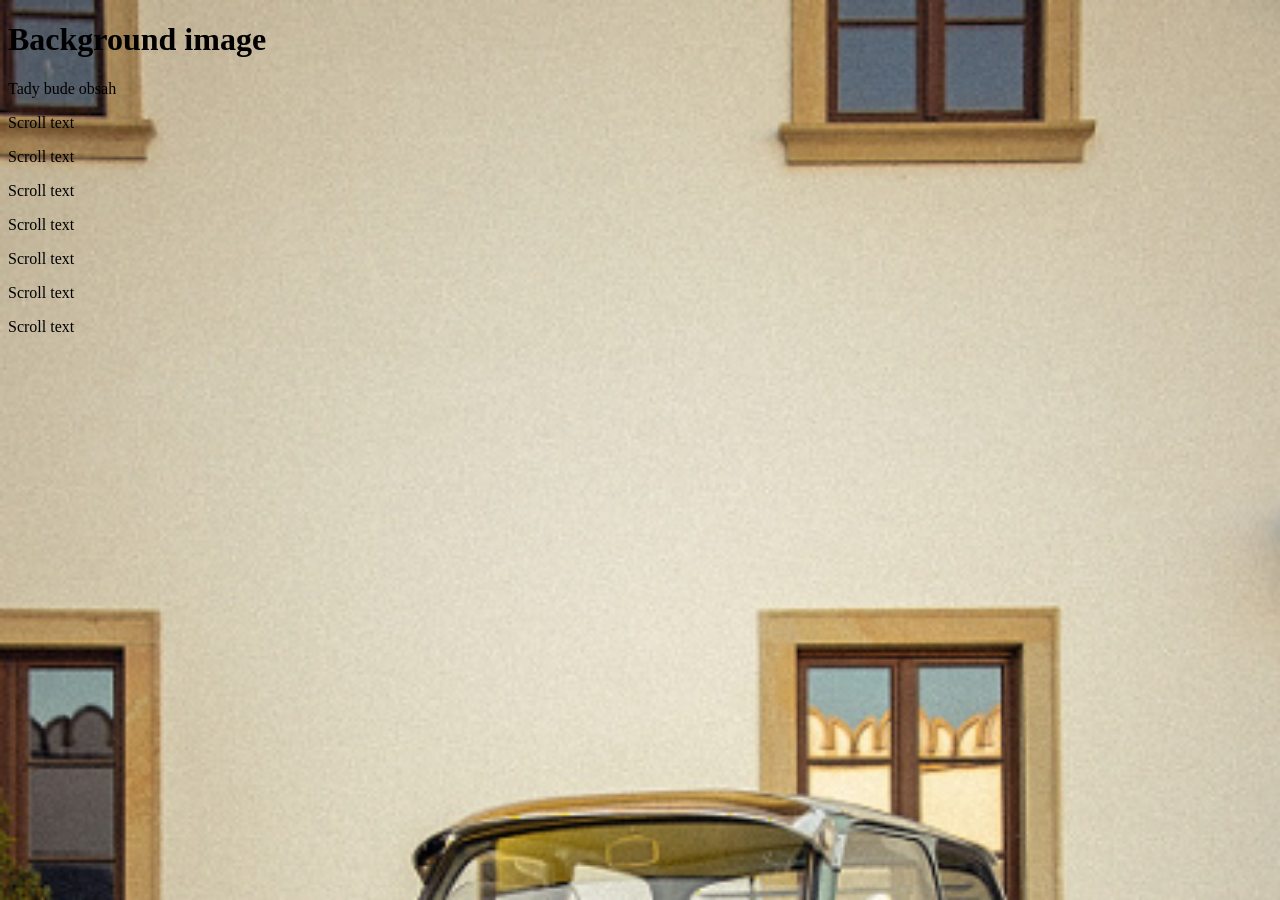
==== CSS_8. lekce/index.html @ 067077d4 "Add files via upload" ====
<!DOCTYPE html>
<html lang="en">
<head>
    <link rel="stylesheet" href="./styles.css">
    <meta charset="UTF-8">
    <meta name="viewport" content="width=device-width, initial-scale=1.0">
    <title>Document</title>
</head>
<body>
    <h1>Background image</h1>
    <p>Tady bude obsah</p>
    <div class="scroll-block">
        <p>Scroll text</p>
        <p>Scroll text</p>
        <p>Scroll text</p>
        <p>Scroll text</p>
        <p>Scroll text</p>
        <p>Scroll text</p>
        <p>Scroll text</p>
    </div>
</body>
</html>
---- CSS_8. lekce/styles.css ----
body {
    background-image: url(./assets/trabant\ 601.jpg);
    background-repeat: no-repeat;
    background-size: cover;
}
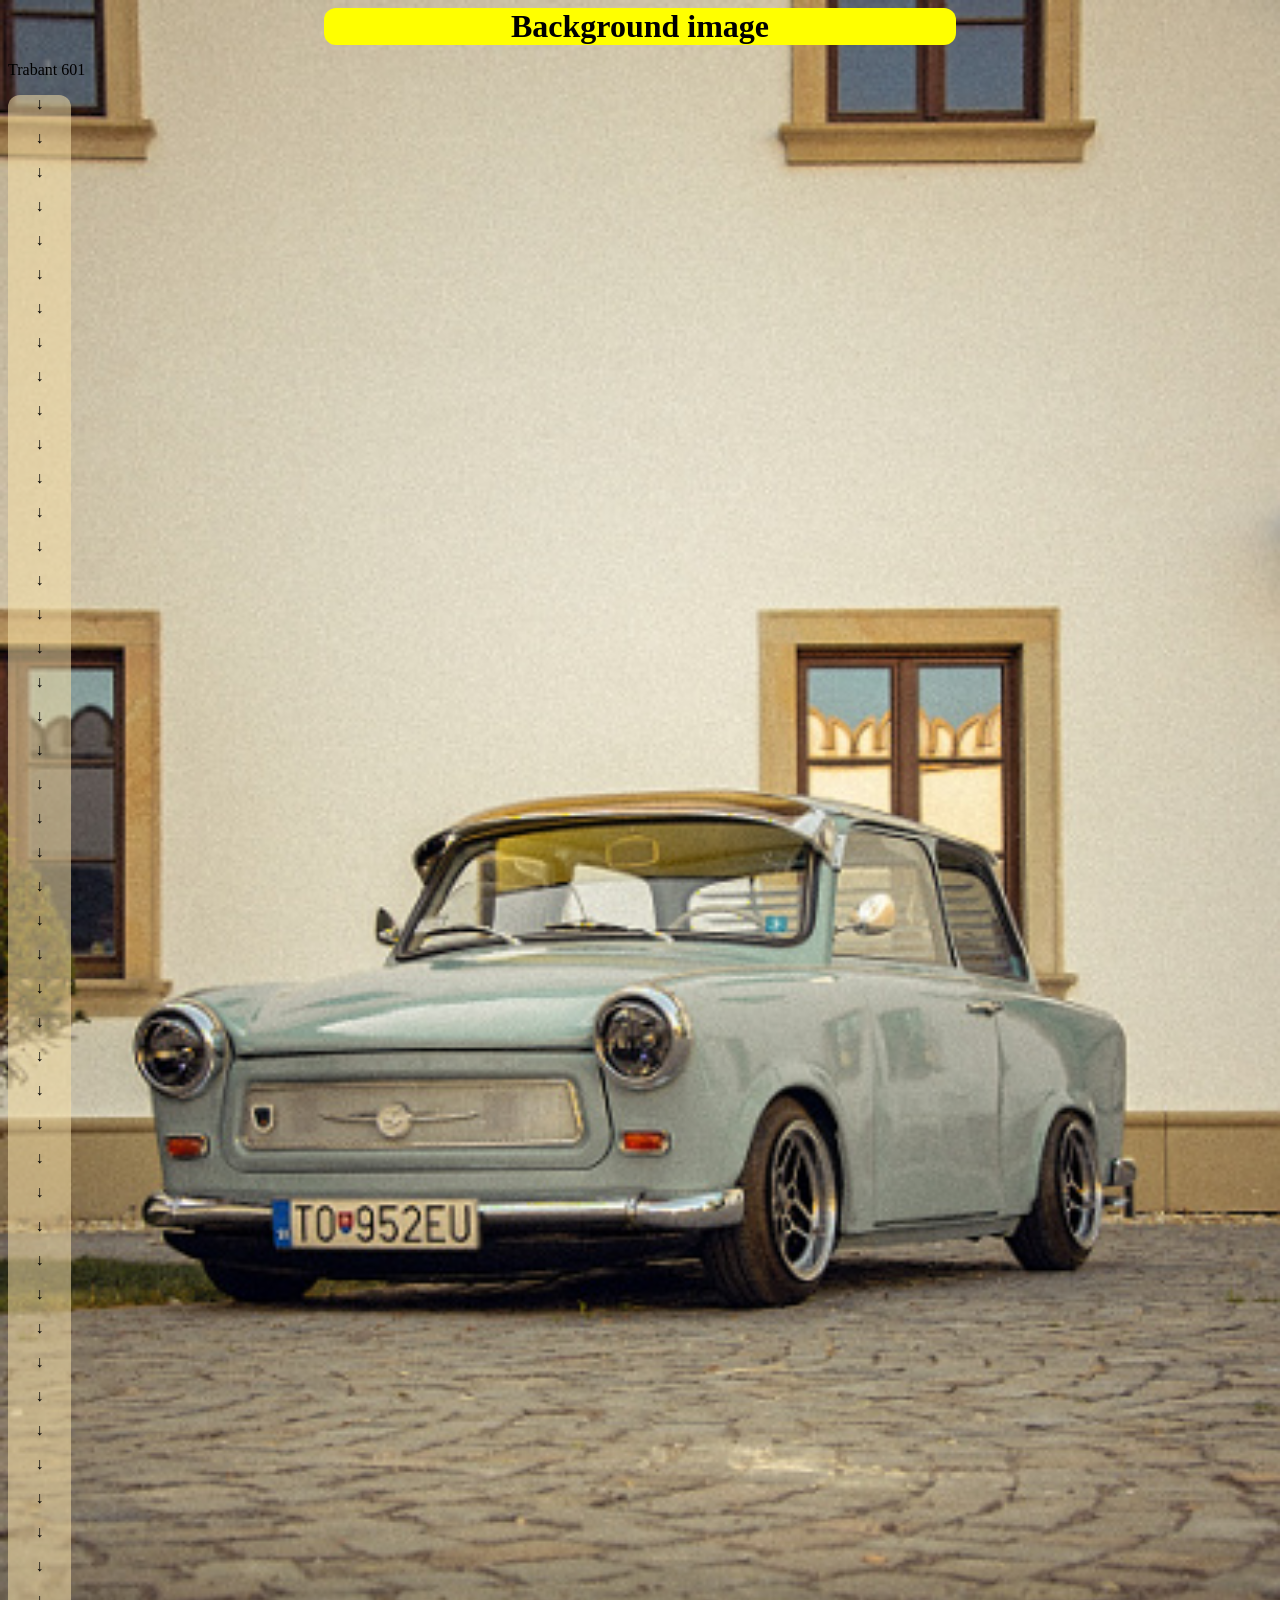
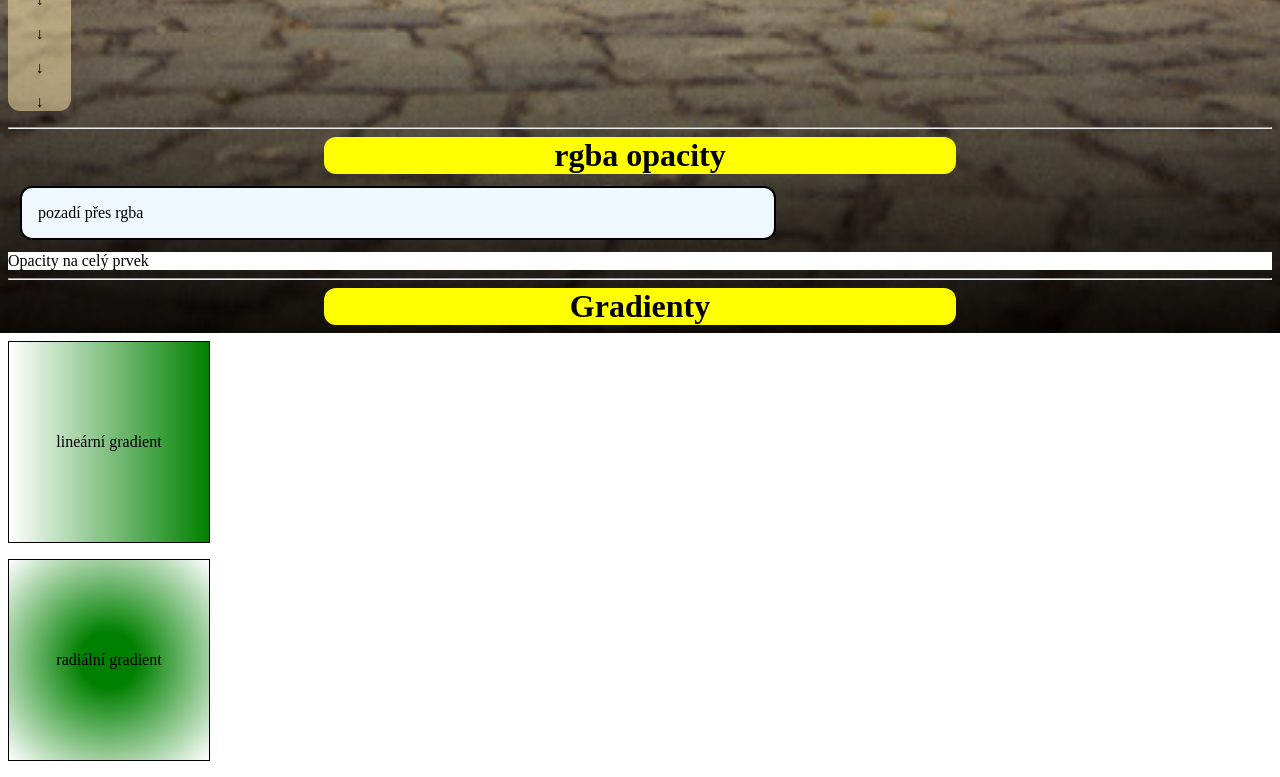
==== commit ebd74a07: "Add files via upload" ====
--- a/CSS_8. lekce/index.html
+++ b/CSS_8. lekce/index.html
@@ -8,15 +8,65 @@
 </head>
 <body>
     <h1>Background image</h1>
-    <p>Tady bude obsah</p>
+    <p>Trabant 601</p>
     <div class="scroll-block">
-        <p>Scroll text</p>
-        <p>Scroll text</p>
-        <p>Scroll text</p>
-        <p>Scroll text</p>
-        <p>Scroll text</p>
-        <p>Scroll text</p>
-        <p>Scroll text</p>
+        <p>↓</p>
+        <p>↓</p>
+        <p>↓</p>
+        <p>↓</p>
+        <p>↓</p>
+        <p>↓</p>
+        <p>↓</p>
+        <p>↓</p>
+        <p>↓</p>
+        <p>↓</p>
+        <p>↓</p>
+        <p>↓</p>
+        <p>↓</p>
+        <p>↓</p>
+        <p>↓</p>
+        <p>↓</p>
+        <p>↓</p>
+        <p>↓</p>
+        <p>↓</p>
+        <p>↓</p>
+        <p>↓</p>
+        <p>↓</p>
+        <p>↓</p>
+        <p>↓</p>
+        <p>↓</p>
+        <p>↓</p>
+        <p>↓</p>
+        <p>↓</p>
+        <p>↓</p>
+        <p>↓</p>
+        <p>↓</p>
+        <p>↓</p>
+        <p>↓</p>
+        <p>↓</p>
+        <p>↓</p>
+        <p>↓</p>
+        <p>↓</p>
+        <p>↓</p>
+        <p>↓</p>
+        <p>↓</p>
+        <p>↓</p>
+        <p>↓</p>
+        <p>↓</p>
+        <p>↓</p>
+        <p>↓</p>
+        <p>↓</p>
+        <p>↓</p>
+        <p>↓</p>
+        
     </div>
+    <hr>
+    <h1>rgba opacity</h1>
+    <div class="alpha">pozadí přes rgba</div>
+    <div class="opacity">Opacity na celý prvek</div>
+    <hr>
+    <h1>Gradienty</h1>
+    <div class="g linear">lineární gradient</div>
+    <div class="g radial">radiální gradient</div>
 </body>
 </html>
--- a/CSS_8. lekce/styles.css
+++ b/CSS_8. lekce/styles.css
@@ -2,4 +2,47 @@
     background-image: url(./assets/trabant\ 601.jpg);
     background-repeat: no-repeat;
     background-size: cover;
+    background-attachment: fixed;
+}
+.scroll-block{
+    background: rgba(247, 226, 169, 0.534);
+    width: 5%;
+    border-radius: 12px;
+    text-align: center;
+}
+h1{
+    background: yellow;
+    width: 50%;
+    text-align: center;
+    border-radius: 12px;
+    margin: 0 auto;
+}
+.alpha, opacity{
+padding: 16px;
+margin: 12px;
+border: 2px solid;
+border-radius: 12px;
+max-width: 720px;
+}
+.alpha{
+    background-color: aliceblue;
+}
+.opacity{
+    background-color: white;
+    opacity: 0,5;
+}
+.g{
+    width: 200px;
+    height: 200px;
+    border: 1px solid;
+    display: grid;
+    place-items: center;
+    margin-bottom: 16px;
+    margin-top: 16px;
+}
+.linear{
+    background-image: linear-gradient(to right, white, green);
+}
+.radial{
+    background-image: radial-gradient(green 20%, white);
 }
